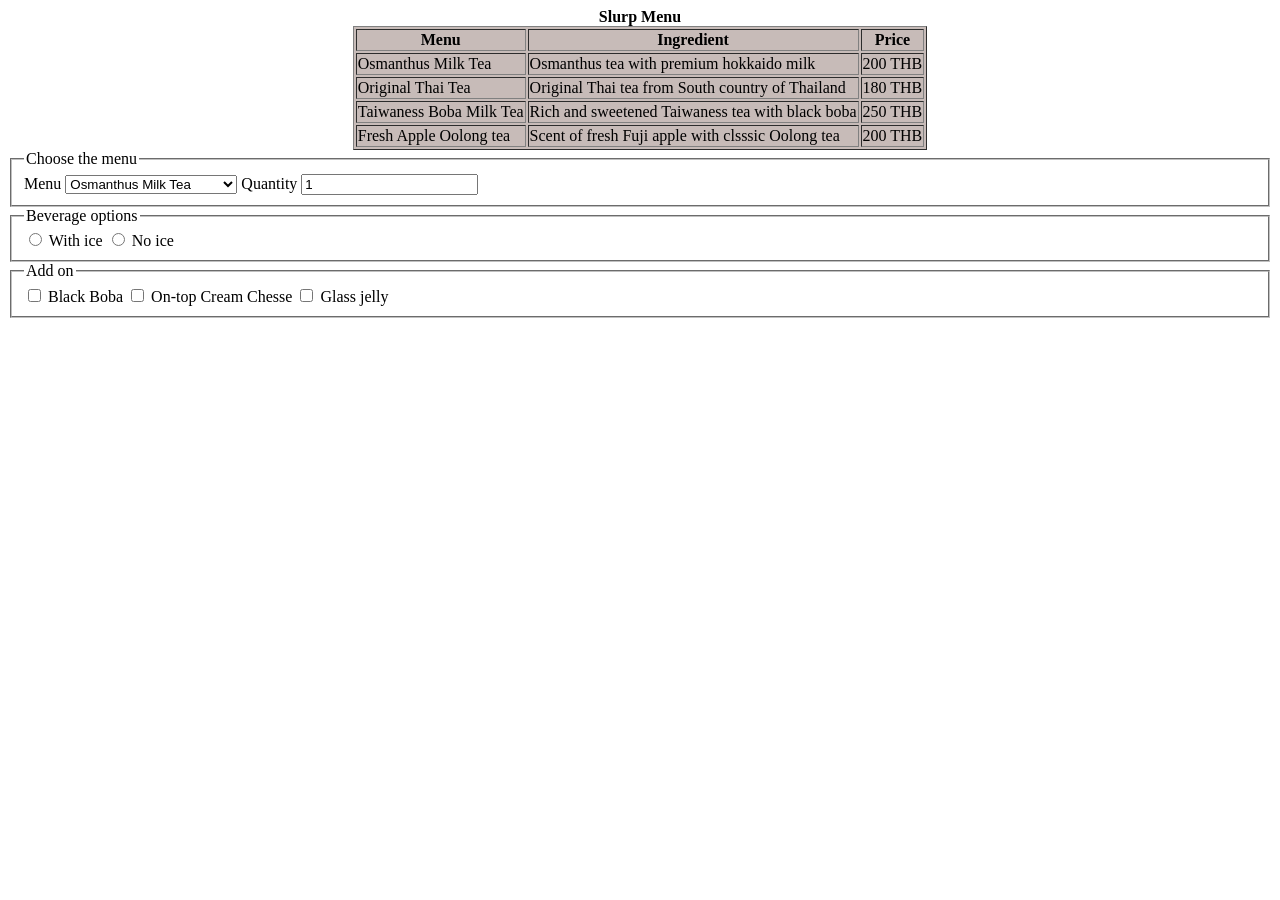
==== order_tea-shop_business.html @ 791c44b5 "add file my business html" ====
<!doctype html>
<html lang="en">
    <head>
        <meta charset="UTF-8" />
        <meta name="viewport" content="width=device-width, initial-scale=1.0" />
        <title>Let's try Slurp Tea!</title>
    </head>
 
    <body style="background-image: url('teashop.jpg'); background-repeat: no-repeat;background-attachment: fixed;background-size: 100% 100%">

        <table border="1" style="background-color: rgba(145, 122, 116, 0.511);" align="center">
            <caption><B>Slurp Menu</B></caption>
            
                <thread>
                    <tr>
                        <th>Menu</th>
                        <th>Ingredient</th>
                        <th>Price</th>
                    </tr>
                </thread>  
                <tbody>
                    <tr>
                        <td>Osmanthus Milk Tea</td>
                        <td>Osmanthus tea with premium hokkaido milk</td>
                        <td>200 THB</td>
                    </tr>
                    <tr>
                        <td>Original Thai Tea</td>
                        <td>Original Thai tea from South country of Thailand </td>
                        <td>180 THB</td>
                    </tr>
                    <tr>
                        <td>Taiwaness Boba Milk Tea</td>
                        <td>Rich and sweetened Taiwaness tea with black boba</td>
                        <td>250 THB</td>
                    </tr>
                    <tr>
                        <td>Fresh Apple Oolong tea</td>
                        <td>Scent of fresh Fuji apple with clsssic Oolong tea</td>
                        <td>200 THB</td>
                    </tr>
            </tbody>
        
        </table>

        <form action="/submit-order" method="post">
            <div>
            <fieldset>
                <legend>Choose the menu</legend>
                <label for="size">Menu </label>
                <select name="menu" id="size">
                    <option value="Osmanthus Milk Tea">Osmanthus Milk Tea</option>
                    <option value="Original Thai Tea">Original Thai Tea</option>
                    <option value="Taiwaness Boba Milk Tea">Taiwaness Boba Milk Tea</option>
                    <option value="Fresh Apple Oolong tea">Fresh Apple Oolong tea</option>
                </select>
                <label for="size">Quantity</label>
                <input type="number" value="1" name="quantity" />
            </fieldset>
            </div>

            <fieldset>
                <legend>Beverage options</legend>
                <input type="radio" name="beverageoptions" value="With-ice" id="with-ice" /> <label for="with-ice">With ice</label> 
                <input type="radio" name="beverageoptions" value="No-ice" id="no-ice" /> <label for="no-ice">No ice</label> 
            </fieldset>

            <fieldset>
                <legend>Add on</legend>
                <input type="checkbox" name="ingredient" id="black-Boba" /> <label for="black-Boba">Black Boba</label>
                <input type="checkbox" name="ingredient" id="creamcheese" /> <label for="creamcheese">On-top Cream Chesse</label>
                <input type="checkbox" name="ingredient" id="glass-jelly" /> <label for="glass-jelly">Glass jelly</label>
            </fieldset>

        </form>











  </body>
</html>
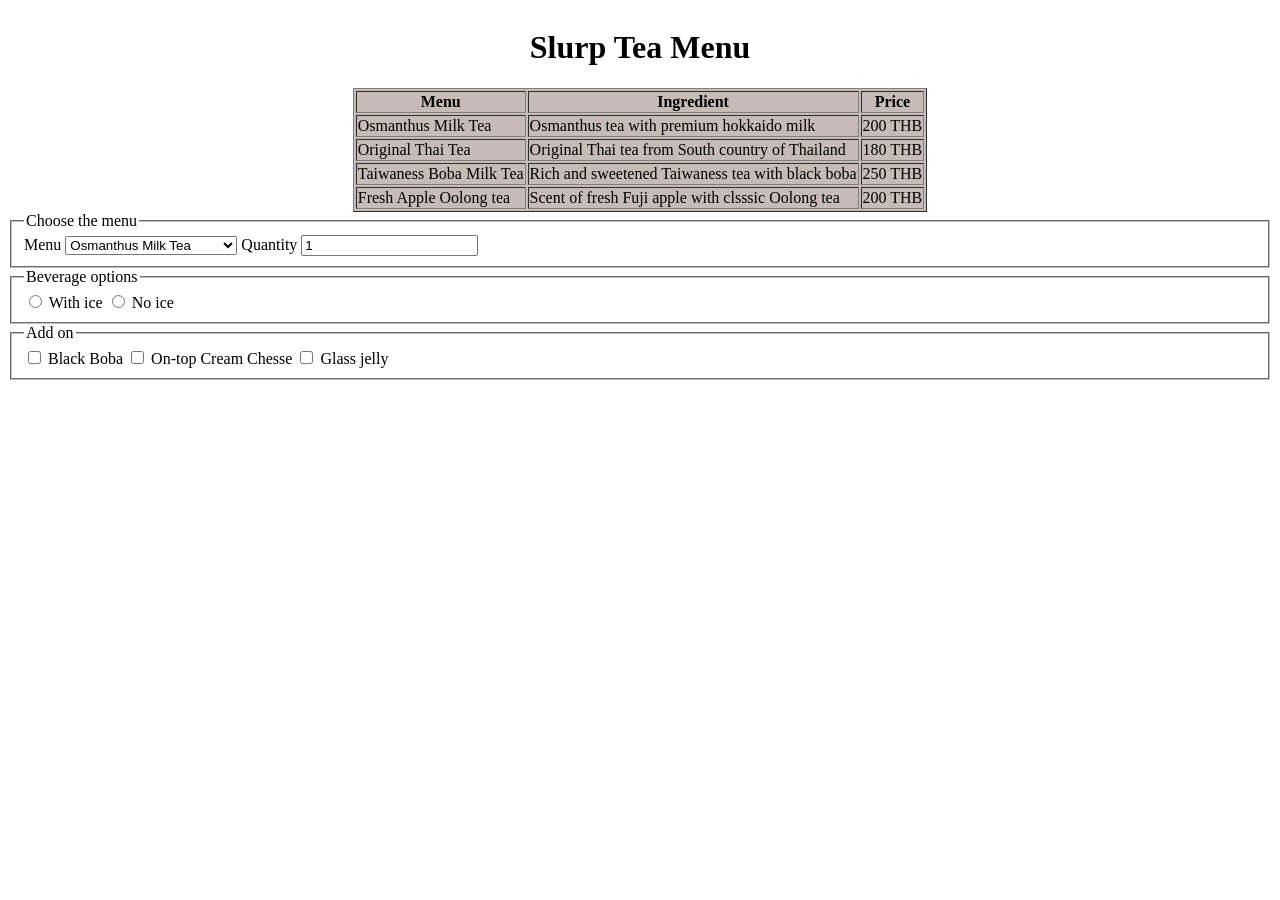
==== commit 315af376: "add css code" ====
--- a/order_tea-shop_business.html
+++ b/order_tea-shop_business.html
@@ -4,12 +4,24 @@
         <meta charset="UTF-8" />
         <meta name="viewport" content="width=device-width, initial-scale=1.0" />
         <title>Let's try Slurp Tea!</title>
+        <link rel="stylesheet" href="style_week_03.css">
+
+        <link rel="preconnect" href="https://fonts.googleapis.com">
+        <link rel="preconnect" href="https://fonts.gstatic.com" crossorigin>
+        <link href="https://fonts.googleapis.com/css2?family=Caveat:wght@400..700&display=swap" rel="stylesheet">
+
+        <link rel="preconnect" href="https://fonts.googleapis.com">
+        <link rel="preconnect" href="https://fonts.gstatic.com" crossorigin>
+        <link href="https://fonts.googleapis.com/css2?family=Caveat:wght@400..700&family=Licorice&display=swap" rel="stylesheet">
+        
+        <link rel="stylesheet" href="style_week_03.css">
+
     </head>
  
-    <body style="background-image: url('teashop.jpg'); background-repeat: no-repeat;background-attachment: fixed;background-size: 100% 100%">
+    <body class="bg-img">
 
         <table border="1" style="background-color: rgba(145, 122, 116, 0.511);" align="center">
-            <caption><B>Slurp Menu</B></caption>
+            <caption><h1>Slurp Tea Menu</h1></caption>
             
                 <thread>
                     <tr>
